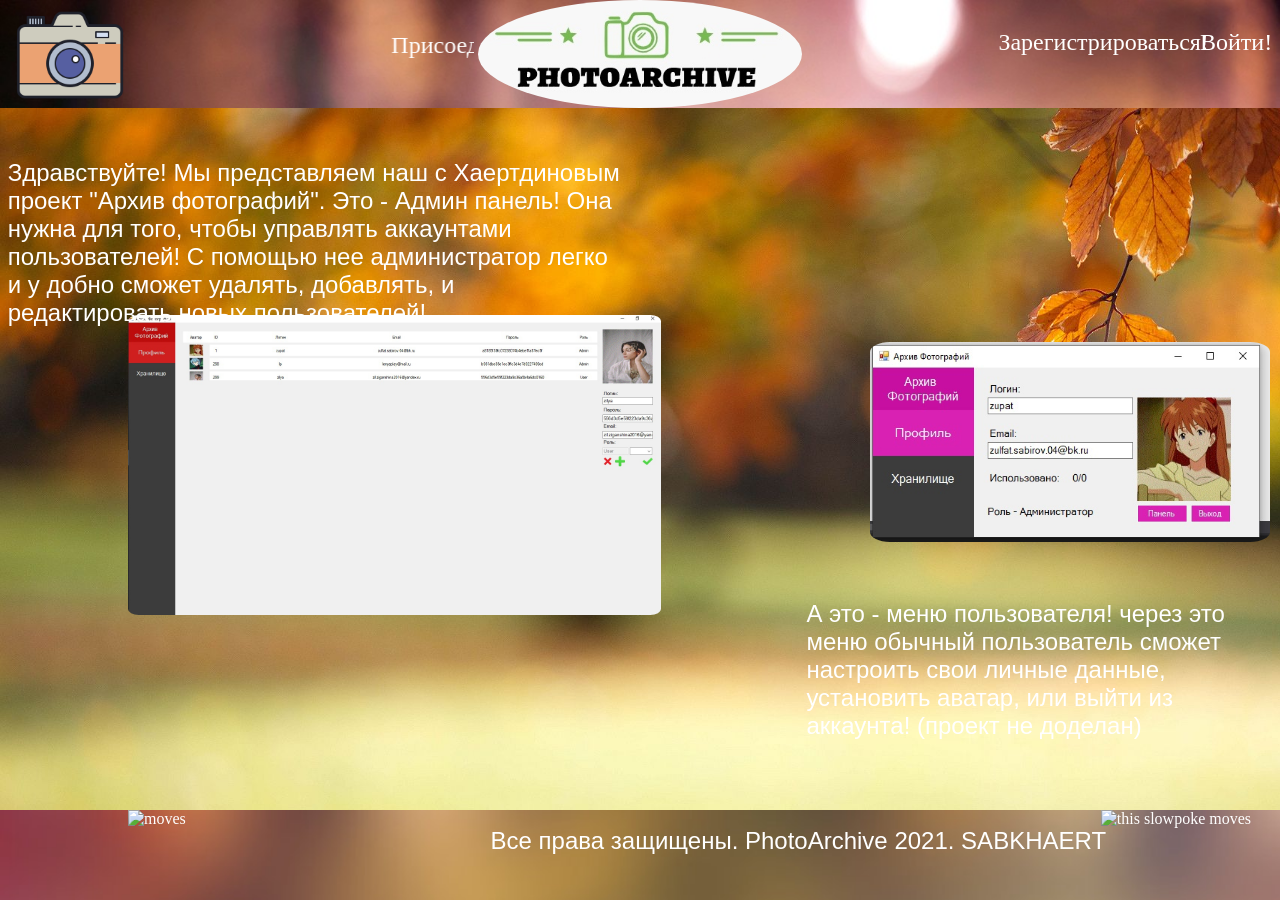
==== index.html @ 9c396264 "Rename main.html to index.html" ====
<!DOCTYPE html>
<html>
<head>
	
  	<link rel="stylesheet" href="main.css">
	
	<title>Архив фотографий</title>
</head>
<body>

	<div class = "main_text">
	<marquee class= "hibro" behaviour = "alternate" direction = "left">Присоединяйтесь к нам!</marquee>
	<p class="enter"><a href="">Войти!</a></p>
	<p class = "register"><a href="">Зарегистрироваться!</a></p>
	
	<img class= "photoarchive"  src="images/photoatchuve.jpg"  width="auto" height="100%">
	<img class="camera" src="images/camera.png"  width="auto" height="130%">
	
    </div>
	</div>
	
	<div class = "body">
		
		<div class = "photoarchive">
		</div>
		
		<div class = "content_one">
			
			<img class = "admin-panel" src="images/admin-panel.jpg"  width="auto" height=300>
			<p class = "content">Здравствуйте! Мы представляем наш с Хаертдиновым проект "Архив фотографий". Это - Админ панель! Она нужна для того, чтобы управлять аккаунтами пользователей! С помощью нее администратор легко и у добно сможет удалять, добавлять, и редактировать новых пользователей!</p>

		</div>
		<div class = "content_two">
			<img class = "menu" src="images/user_menu.jpg"  width="400" height="200">
			<p class = "content_user">А это - меню пользователя! через это меню обычный пользователь сможет настроить свои личные данные, установить аватар, или выйти из аккаунта! (проект не доделан)</p>
		</div>

     </div>  
     <div class = "podval">

     	<div class = "copyright">
     		<p class="cp_text">Все права защищены. PhotoArchive 2021. SABKHAERT</p>
     	</div>
     	
     	
     	<img class = "gif "src="http://i.stack.imgur.com/SBv4T.gif" alt="this slowpoke moves"  width=170/>
     	<img class = "gifer "src="http://i.stack.imgur.com/SBv4T.gif" alt="moves"  width=170/>
     </div>

</body>
</html>
---- main.css ----
.main_text
{
	
	width: 100%;
	height: 12%;
	text-align: center;
	position: absolute;
	background-image: url(images/header.jpg);
	background-size: 100%;

}
.camera
{
	animation-name: text;
	animation-duration: 2s;
	animation-iteration-count: infinite;
	animation-direction: alternate;
	animation-timing-function: ease-in-out; 
	animation-play-state: running;
	position: absolute;
	top:-14%;
	left:0%;
	border-radius: 50%;

}
.camera:hover
{
	animation-play-state: paused;
  	box-shadow: 0 0 2px 1px rgba(0, 140, 186, 0.5);

}
.menu
{	
	position: absolute;
	left: 68%;
	top: 38%;
	transition: transform .5s ease;
	border-radius: 5%;
}
.menu:hover
{
	transform: scale(1.4);
	transition: transform .5s ease;
}
.enter{
	position: absolute;
	left: 93.75%;
	font-size: 24px;
	top: 5%;


}
.register
{	position: absolute;
	left: 78%;
	font-size: 24px;
	top: 5%;


}

.admin-panel
{
	position: absolute;
	left: 10%;
	top: 35%;
	border-radius:2%;
	animation-name:image_shadowmove;	
	animation-duration: 2s;
	animation-iteration-count: infinite;
	animation-direction: alternate;
	animation-timing-function: ease-in-out; 
	animation-play-state: running;
	transition: transform .5s ease;
	
}
.admin-panel:hover
{
	transition: transform .5s ease;
	transform: scale(1.2);
	box-shadow: 0 0 25px 1px rgba(100, 100, 100);
}
.hibro{
	position: absolute;
	height: 30%;
	width: 22%;
	left: 15%;
	font-size: 24px;
	top: 30%;
}
a
{
	text-decoration:none;
}
.cp_text
{
	
	position: absolute;
	left: 37%;
	font-family:'Gill Sans', 'Gill Sans MT', Calibri,
	'Trebuchet MS', sans-serif;
	font-size: 24px; 
	margin: 17px;
	transition: transform .5s ease;
}

.cp_text:hover
{
	transition: transform .5s ease;
	transform: scale(1.3);
}
.photoarchive{
	/*position: absolute;
	left: 300px;
	top: 200px;*/
	text-align: center;
	border-radius: 50%;
	border-color: rgb(1,1,1);
	transition: transform .5s ease;
}
.photoarchive:hover
{
	transition: transform .5s ease;
	transform: scale(1.1);
	border-radius: 50%;
}
.header_name
{	
	font-family:'Gill Sans', 'Gill Sans MT', Calibri,
	'Trebuchet MS', sans-serif;
	
	
	font-style: normal;
	font-size: 30px; 

}
.content{
	font-family:'Gill Sans', 'Gill Sans MT', Calibri,
	'Trebuchet MS', sans-serif;
	position: absolute;
	top: 15%;
	width:48%;
	font-size: 24px;
	left: 0.6%;
}
.content_user{
	font-family:'Gill Sans', 'Gill Sans MT', Calibri,
	'Trebuchet MS', sans-serif;
	position: absolute;
	font-size: 24px;
	left: 63%;
	top: 64%;

}
.image
{
	text-align: left;
	size: 5px;	
}
html {
	width: 100%;
	height: 100%;
}
body{
	width: 100%;
	margin: 0%;
	height: 100%;
	overflow-y: hidden;
	overflow-x: hidden;
}
.body
{
	background-image: url(images/body.jpg);
	width: 120%;
	height: 90%;
	background-size: 100%;
}
.podval
{
	background-image: url(images/podval.jpg);
	background-size: 100%;
	width: 100%;
	height: 10%;
}
.gif{
	position: absolute;
	left: 86%
	

}
.gifer{
	position: absolute;
	left:10%;
}
*
{

	color:white;
}
@keyframes image_shadowmove {
	0%
	{
		box-shadow: 0 0 0px 1px rgba(200, 120, 111);

	}
	100%
	{
		box-shadow: 0 0 50px 20px rgba(255, 255, 255,255);
	}
}
@keyframes text
{
	0%{
		left:0px;
	}
	100%
	{
		left:60px;
	}	
}
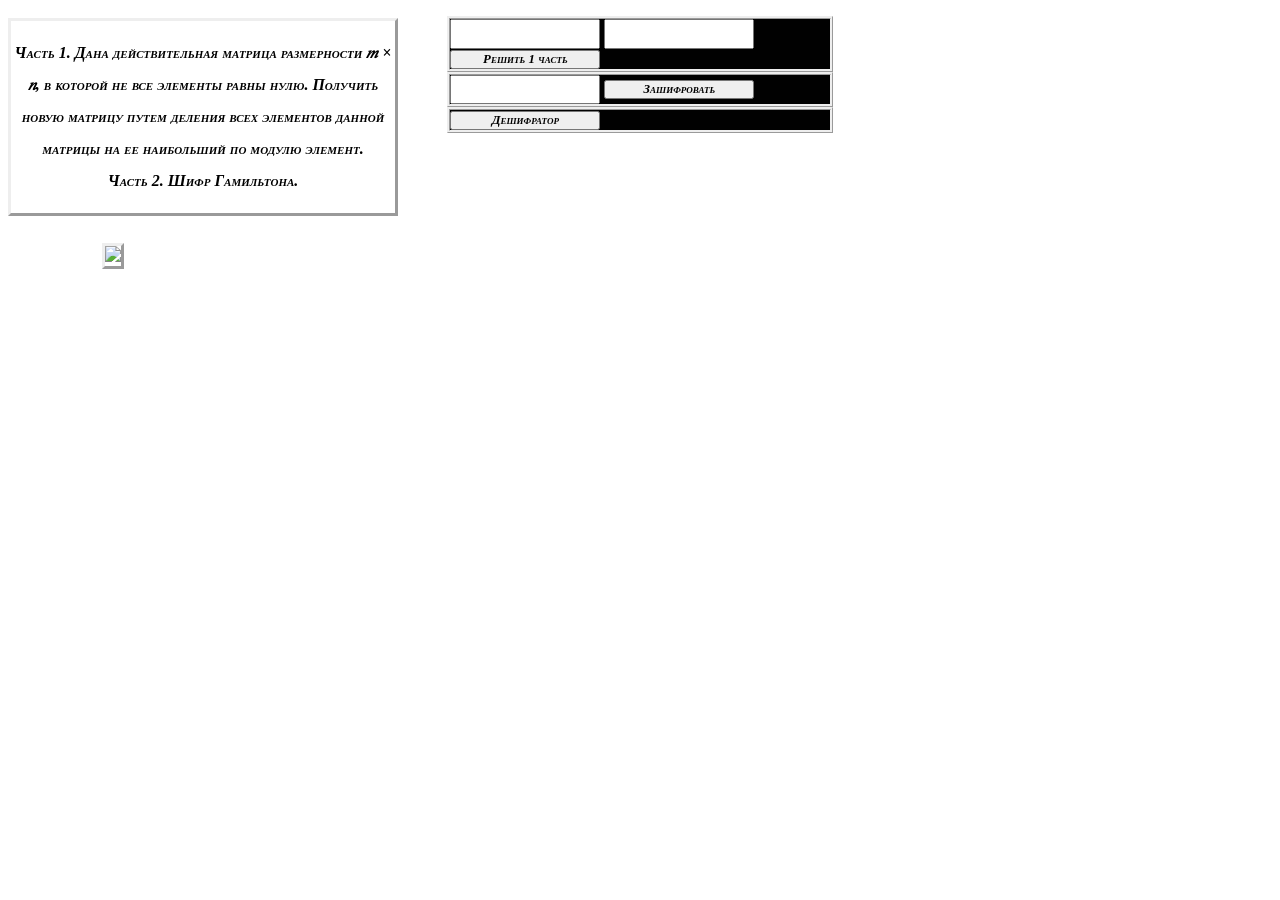
==== commit 03919982: "Add files via upload" ====
--- a/index.html
+++ b/index.html
@@ -1,51 +1,53 @@
 <!DOCTYPE html>
 <html>
 <head>
-	
-  	<link rel="stylesheet" href="main.css">
-	
-	<title>Архив фотографий</title>
+	<title>10 laba</title>
+	<link rel="stylesheet" type="text/css" href="main.css">
 </head>
 <body>
-
-	<div class = "main_text">
-	<marquee class= "hibro" behaviour = "alternate" direction = "left">Присоединяйтесь к нам!</marquee>
-	<p class="enter"><a href="">Войти!</a></p>
-	<p class = "register"><a href="">Зарегистрироваться!</a></p>
-	
-	<img class= "photoarchive"  src="images/photoatchuve.jpg"  width="auto" height="100%">
-	<img class="camera" src="images/camera.png"  width="auto" height="130%">
-	
-    </div>
+	<p id = "disp">
+		
+	</p>
+	<p id = "rezult">
+		
+	</p>
+	<div id ="first-form">
+		<form  onsubmit="display_massive(this); return false;">
+		<input type="text" name="m">
+		<input type="text" name="n">
+		<input  type="submit" name="accept" value="Решить 1 часть">
+		</form>
+		</div>
+	<form onsubmit="gamilton_func(this); return false;">
+	<input type="text" name="inputTB">
+	<input  type="submit" name="accept_sec" value="Зашифровать">
+	</form>
+	<form onsubmit="gamilton_func2(this); return false;">
+		
+			<input type="submit" name="accept_fir" value="Дешифратор">
+			
+	</form>
+	<p id = "rezult_1step">
+		
+	</p>
+	<p id = "rezult_2step">
+		
+	</p>
+	<div class = "zd">
+		<p id = "zadanie">
+		Часть 1.
+		Дана действительная матрица размерности 𝑚 × 𝑛, в которой не
+		все элементы равны нулю. Получить новую матрицу путем
+		деления всех элементов данной матрицы на ее наибольший по
+		модулю элемент.<br>
+		Часть 2.
+		Шифр Гамильтона.
+	</p>
+	</div>
+	<div class = "gif">
+		<img src="https://media.giphy.com/media/tPzuDa62ovAI/giphy.gif" width="200px" height="auto">
 	</div>
 	
-	<div class = "body">
-		
-		<div class = "photoarchive">
-		</div>
-		
-		<div class = "content_one">
-			
-			<img class = "admin-panel" src="images/admin-panel.jpg"  width="auto" height=300>
-			<p class = "content">Здравствуйте! Мы представляем наш с Хаертдиновым проект "Архив фотографий". Это - Админ панель! Она нужна для того, чтобы управлять аккаунтами пользователей! С помощью нее администратор легко и у добно сможет удалять, добавлять, и редактировать новых пользователей!</p>
-
-		</div>
-		<div class = "content_two">
-			<img class = "menu" src="images/user_menu.jpg"  width="400" height="200">
-			<p class = "content_user">А это - меню пользователя! через это меню обычный пользователь сможет настроить свои личные данные, установить аватар, или выйти из аккаунта! (проект не доделан)</p>
-		</div>
-
-     </div>  
-     <div class = "podval">
-
-     	<div class = "copyright">
-     		<p class="cp_text">Все права защищены. PhotoArchive 2021. SABKHAERT</p>
-     	</div>
-     	
-     	
-     	<img class = "gif "src="http://i.stack.imgur.com/SBv4T.gif" alt="this slowpoke moves"  width=170/>
-     	<img class = "gifer "src="http://i.stack.imgur.com/SBv4T.gif" alt="moves"  width=170/>
-     </div>
-
+	<script src = "app.js"></script>
 </body>
-</html>
+</html>		
--- a/main.css
+++ b/main.css
@@ -1,220 +1,40 @@
-.main_text
-{
-	
-	width: 100%;
-	height: 12%;
-	text-align: center;
-	position: absolute;
-	background-image: url(images/header.jpg);
-	background-size: 100%;
+body{
+	width: auto;
+	height: auto;
+}
+form{
+	background-color: rgb(1,1,1);
+	width: 30%;
+	border-style: ridge;
+	margin-left: auto;
+	margin-right:auto;
 
 }
-.camera
-{
-	animation-name: text;
-	animation-duration: 2s;
-	animation-iteration-count: infinite;
-	animation-direction: alternate;
-	animation-timing-function: ease-in-out; 
-	animation-play-state: running;
-	position: absolute;
-	top:-14%;
-	left:0%;
-	border-radius: 50%;
+.first-form{
+	text-align: center;
+}
+p{
+	text-align: center;
+	font: italic small-caps bold 16px/2 cursive;
+}
+button, input, select, textarea {
+  font: italic small-caps bold 16px/2 cursive;
+  font-size: 80%;
+  width : 150px;
+  padding: 0;
+  margin: 0;
+  box-sizing: border-box;
 
 }
-.camera:hover
-{
-	animation-play-state: paused;
-  	box-shadow: 0 0 2px 1px rgba(0, 140, 186, 0.5);
-
-}
-.menu
-{	
+.zd{
+	border-style: outset;
 	position: absolute;
-	left: 68%;
-	top: 38%;
-	transition: transform .5s ease;
-	border-radius: 5%;
-}
-.menu:hover
-{
-	transform: scale(1.4);
-	transition: transform .5s ease;
-}
-.enter{
-	position: absolute;
-	left: 93.75%;
-	font-size: 24px;
-	top: 5%;
-
-
-}
-.register
-{	position: absolute;
-	left: 78%;
-	font-size: 24px;
-	top: 5%;
-
-
-}
-
-.admin-panel
-{
-	position: absolute;
-	left: 10%;
-	top: 35%;
-	border-radius:2%;
-	animation-name:image_shadowmove;	
-	animation-duration: 2s;
-	animation-iteration-count: infinite;
-	animation-direction: alternate;
-	animation-timing-function: ease-in-out; 
-	animation-play-state: running;
-	transition: transform .5s ease;
-	
-}
-.admin-panel:hover
-{
-	transition: transform .5s ease;
-	transform: scale(1.2);
-	box-shadow: 0 0 25px 1px rgba(100, 100, 100);
-}
-.hibro{
-	position: absolute;
-	height: 30%;
-	width: 22%;
-	left: 15%;
-	font-size: 24px;
-	top: 30%;
-}
-a
-{
-	text-decoration:none;
-}
-.cp_text
-{
-	
-	position: absolute;
-	left: 37%;
-	font-family:'Gill Sans', 'Gill Sans MT', Calibri,
-	'Trebuchet MS', sans-serif;
-	font-size: 24px; 
-	margin: 17px;
-	transition: transform .5s ease;
-}
-
-.cp_text:hover
-{
-	transition: transform .5s ease;
-	transform: scale(1.3);
-}
-.photoarchive{
-	/*position: absolute;
-	left: 300px;
-	top: 200px;*/
-	text-align: center;
-	border-radius: 50%;
-	border-color: rgb(1,1,1);
-	transition: transform .5s ease;
-}
-.photoarchive:hover
-{
-	transition: transform .5s ease;
-	transform: scale(1.1);
-	border-radius: 50%;
-}
-.header_name
-{	
-	font-family:'Gill Sans', 'Gill Sans MT', Calibri,
-	'Trebuchet MS', sans-serif;
-	
-	
-	font-style: normal;
-	font-size: 30px; 
-
-}
-.content{
-	font-family:'Gill Sans', 'Gill Sans MT', Calibri,
-	'Trebuchet MS', sans-serif;
-	position: absolute;
-	top: 15%;
-	width:48%;
-	font-size: 24px;
-	left: 0.6%;
-}
-.content_user{
-	font-family:'Gill Sans', 'Gill Sans MT', Calibri,
-	'Trebuchet MS', sans-serif;
-	position: absolute;
-	font-size: 24px;
-	left: 63%;
-	top: 64%;
-
-}
-.image
-{
-	text-align: left;
-	size: 5px;	
-}
-html {
-	width: 100%;
-	height: 100%;
-}
-body{
-	width: 100%;
-	margin: 0%;
-	height: 100%;
-	overflow-y: hidden;
-	overflow-x: hidden;
-}
-.body
-{
-	background-image: url(images/body.jpg);
-	width: 120%;
-	height: 90%;
-	background-size: 100%;
-}
-.podval
-{
-	background-image: url(images/podval.jpg);
-	background-size: 100%;
-	width: 100%;
-	height: 10%;
+	top: 2%;
+	width: 30%;
 }
 .gif{
+	border-style: outset;
 	position: absolute;
-	left: 86%
-	
-
+	top: 27%;
+	left: 8%;
 }
-.gifer{
-	position: absolute;
-	left:10%;
-}
-*
-{
-
-	color:white;
-}
-@keyframes image_shadowmove {
-	0%
-	{
-		box-shadow: 0 0 0px 1px rgba(200, 120, 111);
-
-	}
-	100%
-	{
-		box-shadow: 0 0 50px 20px rgba(255, 255, 255,255);
-	}
-}
-@keyframes text
-{
-	0%{
-		left:0px;
-	}
-	100%
-	{
-		left:60px;
-	}	
-}
